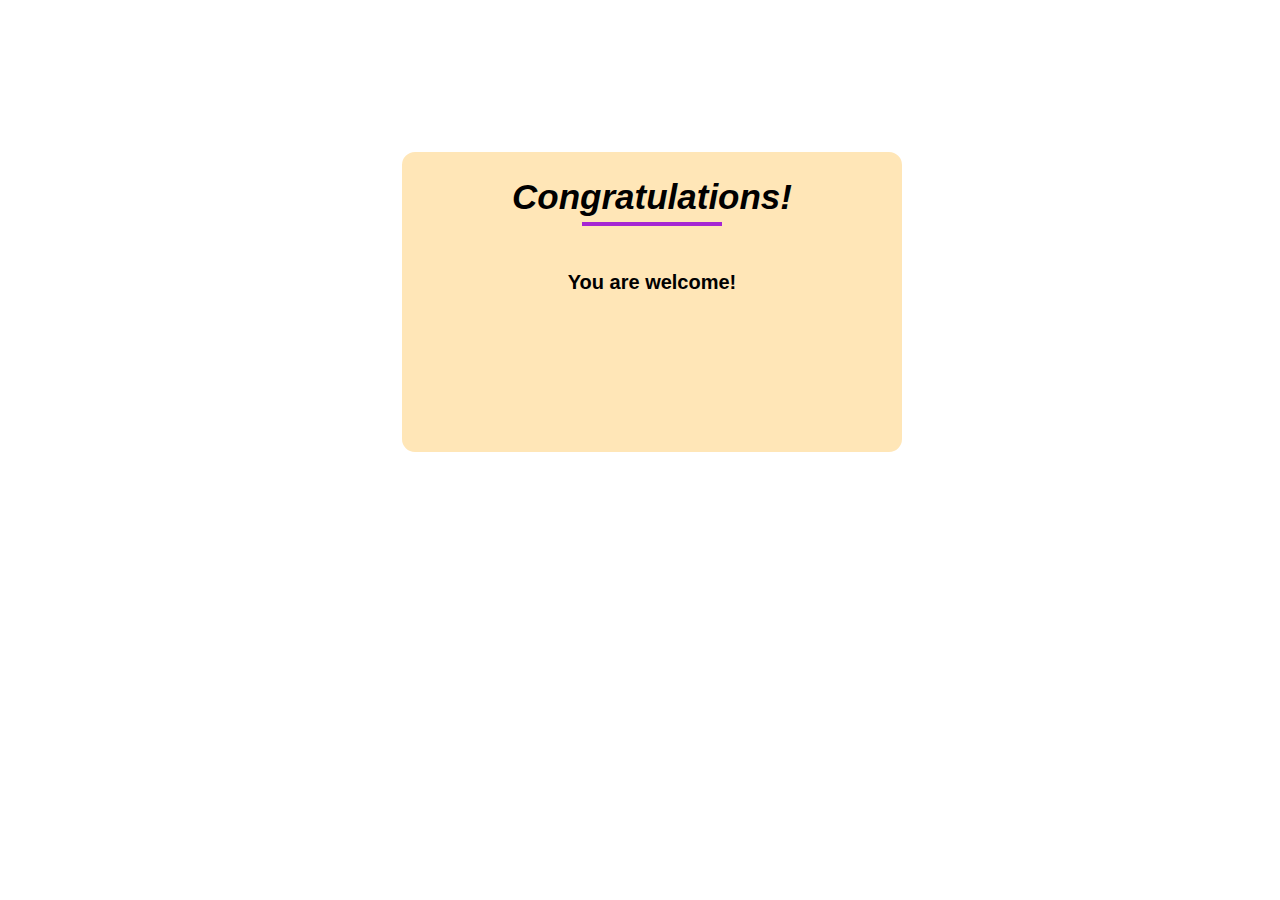
==== dashboard.html @ 273be1c6 "Merge pull request #24 from gbogzybabs/amaru" ====
<!DOCTYPE html>
<html lang="en">
<head>
    <meta charset="UTF-8">
    <meta name="viewport" content="width=device-width, initial-scale=1.0">
    <meta http-equiv="X-UA-Compatible" content="ie=edge">
    <link rel="stylesheet" type="text/css" media="screen" href="dashboard.css">
    <title>Document</title>
</head>
<body>
    <div class="background">
        <div id="dashboard-design">
            <div class="dashboard">
                <h2>Congratulations!</h2><hr>
                <p>You are welcome!</p>
            </div>
        </div>
    </div>
</body>
</html>
---- dashboard.css ----
* {
    margin: 0px;
}
body {
    font-family: Arial, Helvetica, sans-serif;
    font-weight: normal;
    background-image: url("https://res.cloudinary.com/gbogz/image/upload/v1568824269/la417zfx4xicxjrxzyae.png");
    background-repeat: no-repeat;
    background-size: cover;
    background-position: top; 


}

hr {
    background-color: white;
}

#dashboard-design {
    border:2px solid white;
    border-radius: 15px;
    width: 500px;
    height: 300px;
    background-color: rgba(255, 219, 153, 0.7);
    margin-top: 150px;
    margin-right: 100px;
    margin-bottom: 100px;
    margin-left: 400px
}

.dashboard {
    text-align: center
}

.dashboard h2 {
  
    color: black;
    font-style: italic;
    margin-top: 25px;
    font-size: 35px
}
  /* text-decoration: underline; */
.dashboard hr {
    margin-left: 180px;
    margin-right: 180px;
    margin-top: 5px;
    border: 2px solid #A625D3;
}

.dashboard p {
    margin-top: 45px;
    font-size: 20px;
    font-weight: bold;
}
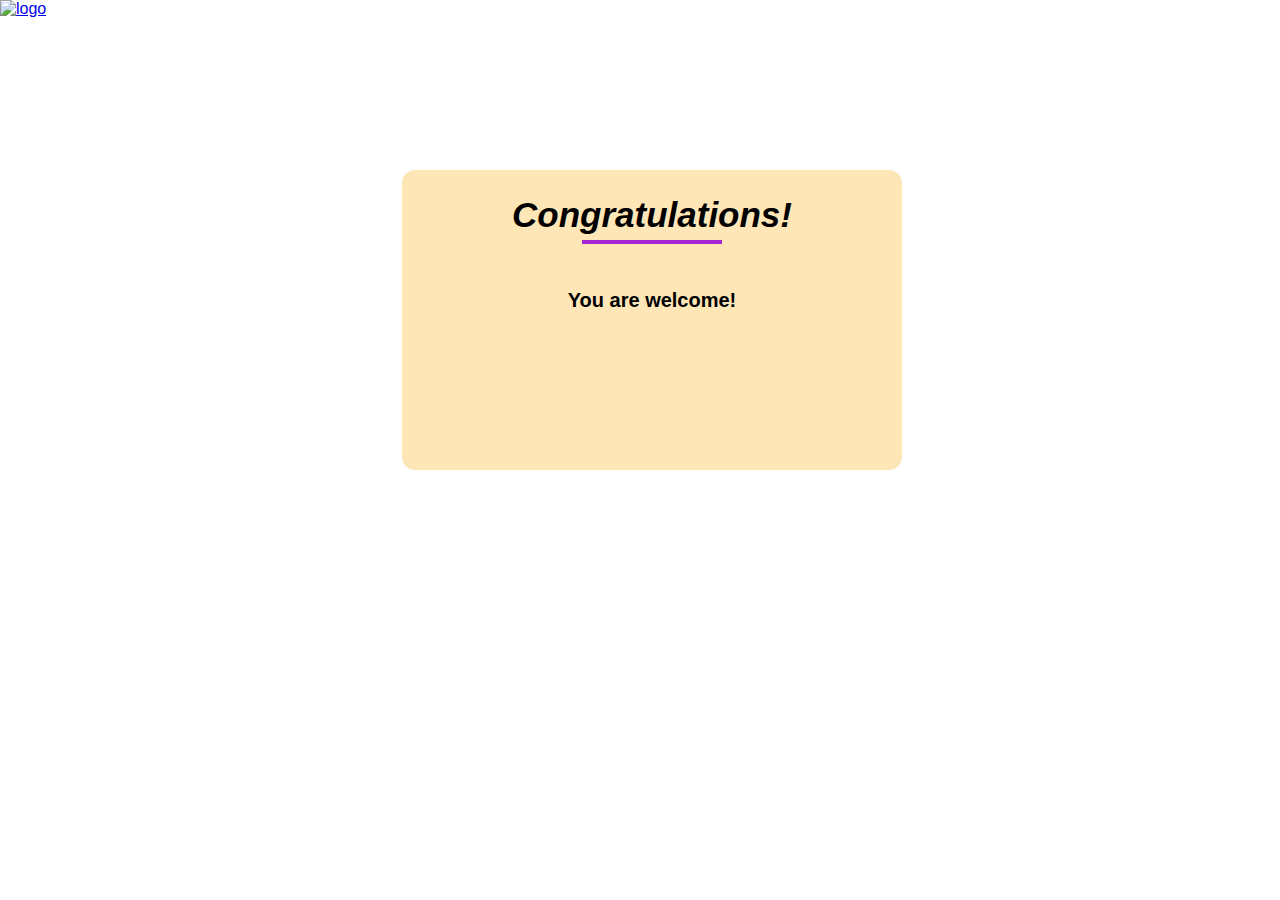
==== commit 29a5c4e2: "Merge branch 'master' into ismail" ====
--- a/dashboard.html
+++ b/dashboard.html
@@ -1,20 +1,26 @@
-<!DOCTYPE html>
-<html lang="en">
-<head>
-    <meta charset="UTF-8">
-    <meta name="viewport" content="width=device-width, initial-scale=1.0">
-    <meta http-equiv="X-UA-Compatible" content="ie=edge">
-    <link rel="stylesheet" type="text/css" media="screen" href="dashboard.css">
-    <title>Document</title>
-</head>
-<body>
-    <div class="background">
-        <div id="dashboard-design">
-            <div class="dashboard">
-                <h2>Congratulations!</h2><hr>
-                <p>You are welcome!</p>
-            </div>
-        </div>
-    </div>
-</body>
+
+<!DOCTYPE html>
+
+
+
+<html lang="en">
+<head>
+    <meta charset="UTF-8">
+    <meta name="viewport" content="width=device-width, initial-scale=1.0">
+    <meta http-equiv="X-UA-Compatible" content="ie=edge">
+    <link rel="stylesheet" type="text/css" media="screen" href="dashboard.css">
+    <title>Dashboard</title>
+</head>
+<body>
+    <a href="/index.html"><img src="https://res.cloudinary.com/walebant/image/upload/v1568755939/icon-small.svg" alt="logo"></a>
+    <div class="background">
+        <div id="dashboard-design">
+            <div class="dashboard">
+                <h2>Congratulations!</h2><hr>
+                <p>You are welcome!</p>
+            </div>
+        </div>
+    </div>
+</body>
+
 </html>--- a/dashboard.css
+++ b/dashboard.css
@@ -1,54 +1,117 @@
-* {
-    margin: 0px;
-}
-body {
-    font-family: Arial, Helvetica, sans-serif;
-    font-weight: normal;
-    background-image: url("https://res.cloudinary.com/gbogz/image/upload/v1568824269/la417zfx4xicxjrxzyae.png");
-    background-repeat: no-repeat;
-    background-size: cover;
-    background-position: top; 
-
-
-}
-
-hr {
-    background-color: white;
-}
-
-#dashboard-design {
-    border:2px solid white;
-    border-radius: 15px;
-    width: 500px;
-    height: 300px;
-    background-color: rgba(255, 219, 153, 0.7);
-    margin-top: 150px;
-    margin-right: 100px;
-    margin-bottom: 100px;
-    margin-left: 400px
-}
-
-.dashboard {
-    text-align: center
-}
-
-.dashboard h2 {
-  
-    color: black;
-    font-style: italic;
-    margin-top: 25px;
-    font-size: 35px
-}
-  /* text-decoration: underline; */
-.dashboard hr {
-    margin-left: 180px;
-    margin-right: 180px;
-    margin-top: 5px;
-    border: 2px solid #A625D3;
-}
-
-.dashboard p {
-    margin-top: 45px;
-    font-size: 20px;
-    font-weight: bold;
+
+* {
+    margin: 0px;
+}
+body {
+    font-family: Arial, Helvetica, sans-serif;
+    font-weight: normal;
+    background-image: url("https://res.cloudinary.com/gbogz/image/upload/v1568824269/la417zfx4xicxjrxzyae.png");
+    background-repeat: no-repeat;
+    background-size: cover;
+    background-position: top; 
+
+
+}
+
+hr {
+    background-color: white;
+}
+
+#dashboard-design {
+    border:2px solid white;
+    border-radius: 15px;
+    width: 500px;
+    height: 300px;
+    background-color: rgba(255, 219, 153, 0.7);
+    margin-top: 150px;
+    margin-right: 100px;
+    margin-bottom: 100px;
+    margin-left: 400px
+}
+
+.dashboard {
+    text-align: center
+}
+
+.dashboard h2 {
+  
+    color: black;
+    font-style: italic;
+    margin-top: 25px;
+    font-size: 35px
+}
+  /* text-decoration: underline; */
+.dashboard hr {
+    margin-left: 180px;
+    margin-right: 180px;
+    margin-top: 5px;
+    border: 2px solid #A625D3;
+}
+
+.dashboard p {
+    margin-top: 45px;
+    font-size: 20px;
+    font-weight: bold;
+
+* {
+    margin: 0px;
+}
+body {
+    font-family: Arial, Helvetica, sans-serif;
+    font-weight: normal;
+    background-image: url("https://res.cloudinary.com/gbogz/image/upload/v1568824269/la417zfx4xicxjrxzyae.png");
+    background-repeat: no-repeat;
+    background-size: cover;
+    background-position: top; 
+    width: 100%;
+    height: 100%;
+}
+
+body > a > img {
+    width: 10vw;
+    margin-top: 2rem;
+    margin-left: 2rem;
+}
+
+#dashboard-design {
+    border:2px solid white;
+    border-radius: 15px;
+    width: 35vw;
+    height: 15vh;
+    background-color: rgba(255, 219, 153, 0.7);
+    margin-left: 30vw;
+    margin-top: 5vh;
+    margin-bottom: 200px;
+}
+
+.dashboard {
+    text-align: center;
+}
+
+  /* text-decoration: underline; */
+.dashboard hr {
+    margin-left: 10vw;
+    margin-right: 10vw;
+    margin-top: 5px;
+    border: 1px solid #A625D3;
+}
+
+.dashboard h2 {
+    color: black;
+    font-style: italic;
+    margin-top: 25px;
+    font-size: 2vw;
+    overflow-wrap: break-word;
+    word-wrap: break-word;
+    hyphens: auto;
+  
+}
+
+.dashboard p {
+    margin-top: 10px;
+    font-size: 1.5vw;
+    overflow-wrap: break-word;
+    word-wrap: break-word;
+    hyphens: auto;
+
 }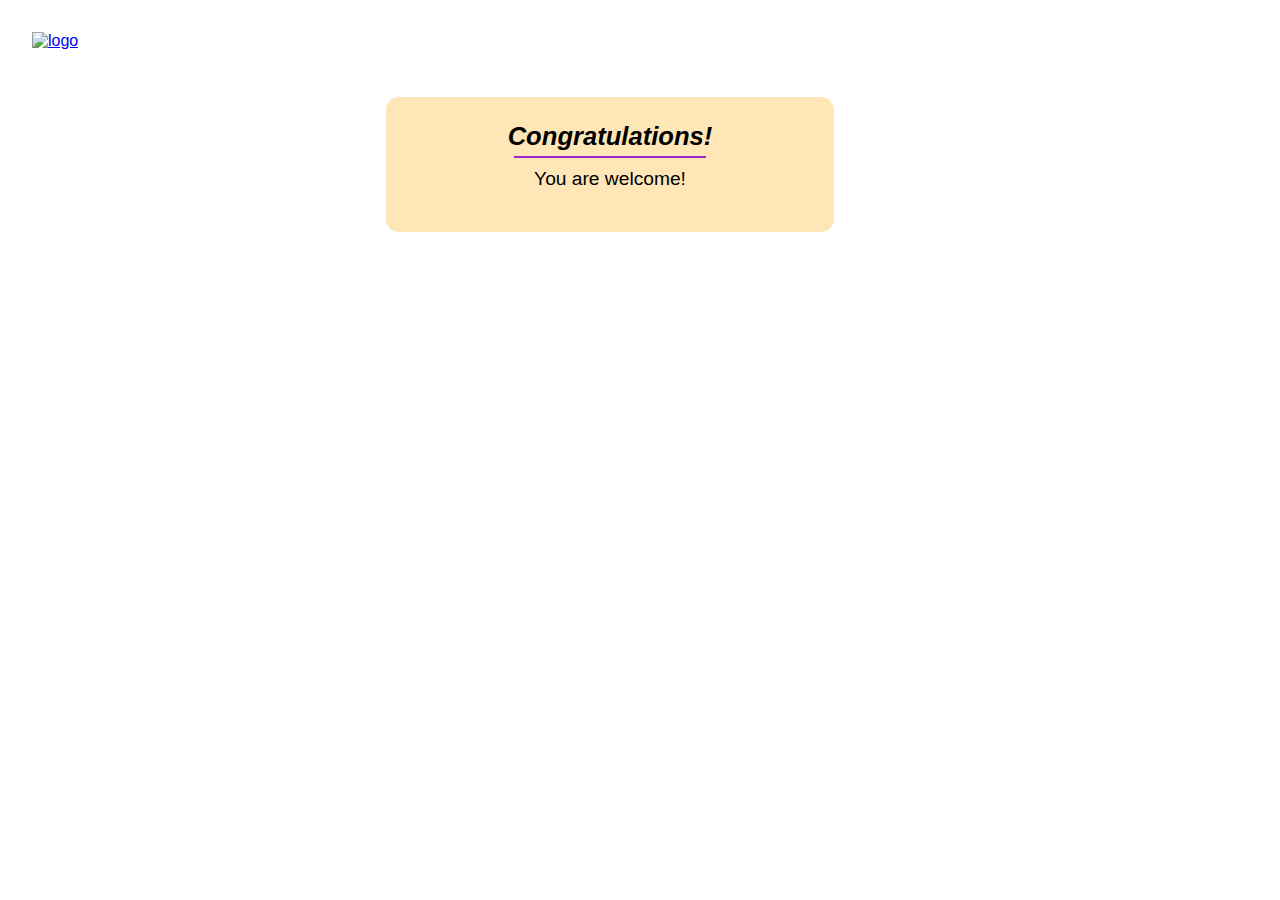
==== commit 2c37a7bb: "dashboard fix" ====
--- a/dashboard.html
+++ b/dashboard.html
@@ -1,26 +1,21 @@
-
-<!DOCTYPE html>
-
-
-
-<html lang="en">
-<head>
-    <meta charset="UTF-8">
-    <meta name="viewport" content="width=device-width, initial-scale=1.0">
-    <meta http-equiv="X-UA-Compatible" content="ie=edge">
-    <link rel="stylesheet" type="text/css" media="screen" href="dashboard.css">
-    <title>Dashboard</title>
-</head>
-<body>
-    <a href="/index.html"><img src="https://res.cloudinary.com/walebant/image/upload/v1568755939/icon-small.svg" alt="logo"></a>
-    <div class="background">
-        <div id="dashboard-design">
-            <div class="dashboard">
-                <h2>Congratulations!</h2><hr>
-                <p>You are welcome!</p>
-            </div>
-        </div>
-    </div>
-</body>
-
+<!DOCTYPE html>
+<html lang="en">
+<head>
+    <meta charset="UTF-8">
+    <meta name="viewport" content="width=device-width, initial-scale=1.0">
+    <meta http-equiv="X-UA-Compatible" content="ie=edge">
+    <link rel="stylesheet" type="text/css" media="screen" href="dashboard.css">
+    <title>Dashboard</title>
+</head>
+<body>
+    <a href="/index.html"><img src="https://res.cloudinary.com/walebant/image/upload/v1568755939/icon-small.svg" alt="logo"></a>
+    <div class="background">
+        <div id="dashboard-design">
+            <div class="dashboard">
+                <h2>Congratulations!</h2><hr>
+                <p>You are welcome!</p>
+            </div>
+        </div>
+    </div>
+</body>
 </html>--- a/dashboard.css
+++ b/dashboard.css
@@ -1,117 +1,61 @@
-
-* {
-    margin: 0px;
-}
-body {
-    font-family: Arial, Helvetica, sans-serif;
-    font-weight: normal;
-    background-image: url("https://res.cloudinary.com/gbogz/image/upload/v1568824269/la417zfx4xicxjrxzyae.png");
-    background-repeat: no-repeat;
-    background-size: cover;
-    background-position: top; 
-
-
-}
-
-hr {
-    background-color: white;
-}
-
-#dashboard-design {
-    border:2px solid white;
-    border-radius: 15px;
-    width: 500px;
-    height: 300px;
-    background-color: rgba(255, 219, 153, 0.7);
-    margin-top: 150px;
-    margin-right: 100px;
-    margin-bottom: 100px;
-    margin-left: 400px
-}
-
-.dashboard {
-    text-align: center
-}
-
-.dashboard h2 {
-  
-    color: black;
-    font-style: italic;
-    margin-top: 25px;
-    font-size: 35px
-}
-  /* text-decoration: underline; */
-.dashboard hr {
-    margin-left: 180px;
-    margin-right: 180px;
-    margin-top: 5px;
-    border: 2px solid #A625D3;
-}
-
-.dashboard p {
-    margin-top: 45px;
-    font-size: 20px;
-    font-weight: bold;
-
-* {
-    margin: 0px;
-}
-body {
-    font-family: Arial, Helvetica, sans-serif;
-    font-weight: normal;
-    background-image: url("https://res.cloudinary.com/gbogz/image/upload/v1568824269/la417zfx4xicxjrxzyae.png");
-    background-repeat: no-repeat;
-    background-size: cover;
-    background-position: top; 
-    width: 100%;
-    height: 100%;
-}
-
-body > a > img {
-    width: 10vw;
-    margin-top: 2rem;
-    margin-left: 2rem;
-}
-
-#dashboard-design {
-    border:2px solid white;
-    border-radius: 15px;
-    width: 35vw;
-    height: 15vh;
-    background-color: rgba(255, 219, 153, 0.7);
-    margin-left: 30vw;
-    margin-top: 5vh;
-    margin-bottom: 200px;
-}
-
-.dashboard {
-    text-align: center;
-}
-
-  /* text-decoration: underline; */
-.dashboard hr {
-    margin-left: 10vw;
-    margin-right: 10vw;
-    margin-top: 5px;
-    border: 1px solid #A625D3;
-}
-
-.dashboard h2 {
-    color: black;
-    font-style: italic;
-    margin-top: 25px;
-    font-size: 2vw;
-    overflow-wrap: break-word;
-    word-wrap: break-word;
-    hyphens: auto;
-  
-}
-
-.dashboard p {
-    margin-top: 10px;
-    font-size: 1.5vw;
-    overflow-wrap: break-word;
-    word-wrap: break-word;
-    hyphens: auto;
-
+* {
+    margin: 0px;
+}
+body {
+    font-family: Arial, Helvetica, sans-serif;
+    font-weight: normal;
+    background-image: url("https://res.cloudinary.com/gbogz/image/upload/v1568824269/la417zfx4xicxjrxzyae.png");
+    background-repeat: no-repeat;
+    background-size: cover;
+    background-position: top; 
+    width: 100%;
+    height: 100%;
+}
+
+body > a > img {
+    width: 10vw;
+    margin-top: 2rem;
+    margin-left: 2rem;
+}
+
+#dashboard-design {
+    border:2px solid white;
+    border-radius: 15px;
+    width: 35vw;
+    height: 15vh;
+    background-color: rgba(255, 219, 153, 0.7);
+    margin-left: 30vw;
+    margin-top: 5vh;
+    margin-bottom: 200px;
+}
+
+.dashboard {
+    text-align: center;
+}
+
+  /* text-decoration: underline; */
+.dashboard hr {
+    margin-left: 10vw;
+    margin-right: 10vw;
+    margin-top: 5px;
+    border: 1px solid #A625D3;
+}
+
+.dashboard h2 {
+    color: black;
+    font-style: italic;
+    margin-top: 25px;
+    font-size: 2vw;
+    overflow-wrap: break-word;
+    word-wrap: break-word;
+    hyphens: auto;
+  
+}
+
+.dashboard p {
+    margin-top: 10px;
+    font-size: 1.5vw;
+    overflow-wrap: break-word;
+    word-wrap: break-word;
+    hyphens: auto;
 }